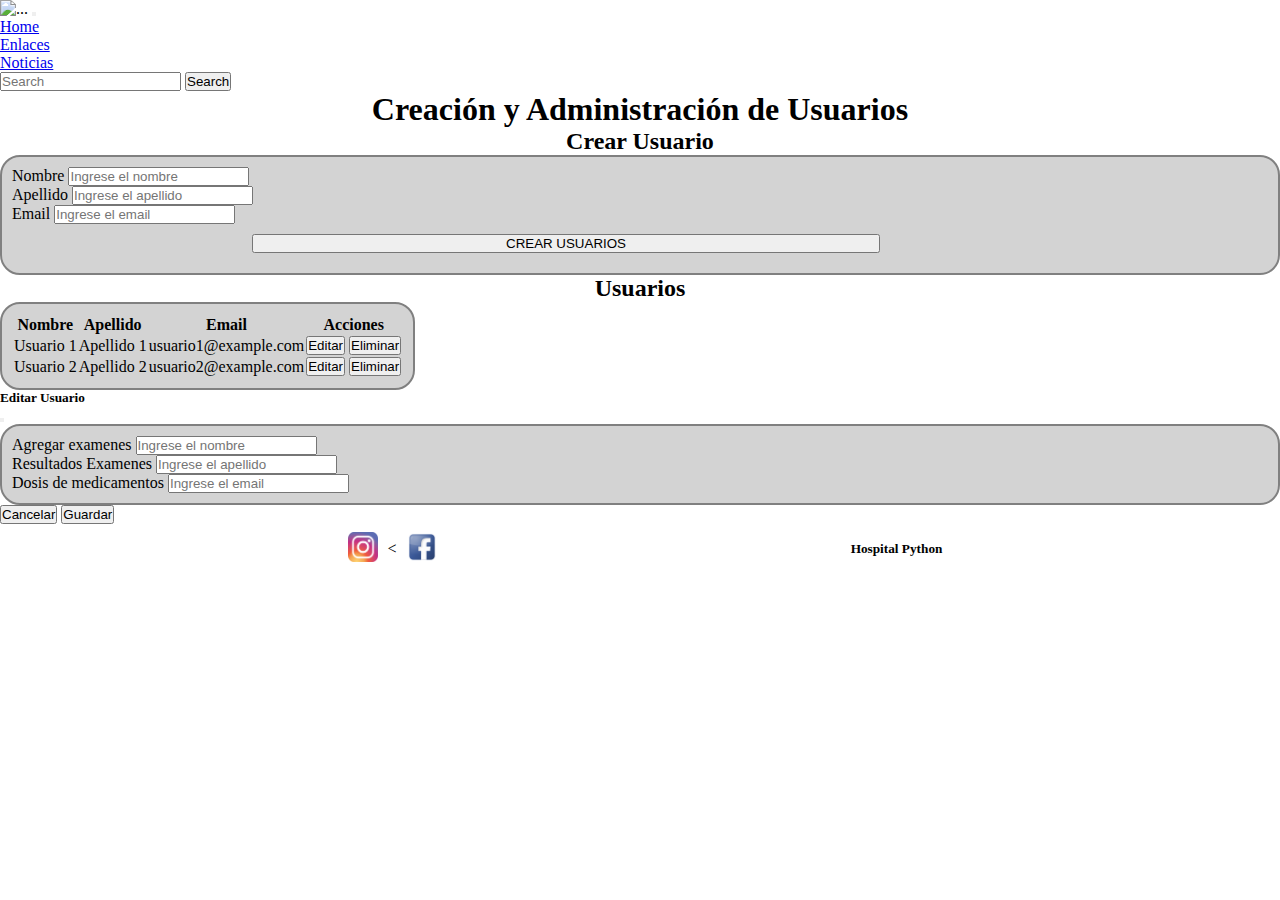
==== administracionDeUsusarios.html @ 8d5b7429 "correccion de texto crear usuarios" ====
<!DOCTYPE html>
<html lang="en">

<head>
    <meta charset="UTF-8">
    <meta http-equiv="X-UA-Compatible" content="IE=edge">
    <meta name="viewport" content="width=device-width, initial-scale=1.0">
    <title>Administración de usuarios</title>
    <!--bootstrap-->
    <link href="https://cdn.jsdelivr.net/npm/bootstrap@5.3.0-alpha3/dist/css/bootstrap.min.css" rel="stylesheet"
        integrity="sha384-KK94CHFLLe+nY2dmCWGMq91rCGa5gtU4mk92HdvYe+M/SXH301p5ILy+dN9+nJOZ" crossorigin="anonymous">
    <!--css-->
    <link rel="stylesheet" href="stilos/privadaAdministracion.css">
</head>

<body>
    <nav class="navbar navbar-expand-lg navbar-dark bg-dark ">
        <div class="container">
            <img src="../Hospital_Phyton/imagenes/logo.jpg" class="rounded-circle logo" alt="..." width="50">
            <button class="navbar-toggler" type="button" data-bs-toggle="collapse" data-bs-target="#navbarText"
                aria-controls="navbarText" aria-expanded="false" aria-label="Toggle navigation">
                <span class="navbar-toggler-icon"></span>
            </button>
            <div class="collapse navbar-collapse nav-var" id="navbarText">
                <ul class="navbar-nav me-auto mb-2 mb-lg-0">
                    <li class="nav-item">
                        <a class="nav-link active" aria-current="page" href="#">Home</a>
                    </li>
                    <li class="nav-item">
                        <a class="nav-link" href="#">Enlaces</a>
                    </li>
                    <li class="nav-item">
                        <a class="nav-link" href="#">Noticias</a>
                    </li>

                </ul>
                <form class="d-flex" role="search">
                    <input class="form-control me-2" type="search" placeholder="Search" aria-label="Search">
                    <button class="btn btn-outline-success" type="submit">Search</button>
                </form>
            </div>
        </div>
    </nav>

    <div class="container">
        <h1>Creación y Administración de Usuarios</h1>
        <div class="row">
            <div class="col-12">
                <!-- Formulario para creación de usuarios -->
                <h2>Crear Usuario</h2>
                <form class="crear-usuario">
                    <div class="mb-3 ">
                        <label for="nombre" class="form-label">Nombre</label>
                        <input type="text" class="form-control" id="nombre" placeholder="Ingrese el nombre">
                    </div>
                    <div class="mb-3">
                        <label for="apellido" class="form-label">Apellido</label>
                        <input type="text" class="form-control" id="apellido" placeholder="Ingrese el apellido">
                    </div>
                    <div class="mb-3">
                        <label for="email" class="form-label">Email</label>
                        <input type="email" class="form-control" id="email" placeholder="Ingrese el email">
                    </div>
                    <div class="d-grid gap-2">
                        <button type="submit" class="btn btn-secondary btn-usuario ">CREAR USUARIOS</button>
                    </div>
                </form>

                <!-- Tabla para visualización y administración de usuarios -->
                <h2>Usuarios</h2>
                <table class="table crear-usuario">
                    <thead>
                        <tr>
                            <th>Nombre</th>
                            <th>Apellido</th>
                            <th>Email</th>
                            <th>Acciones</th>
                        </tr>
                    </thead>
                    <tbody>
                        <tr>
                            <td>Usuario 1</td>
                            <td>Apellido 1</td>
                            <td>usuario1@example.com</td>
                            <td>
                                <button type="button" class="btn btn-secondary btn-editar" data-bs-toggle="modal"
                                    data-bs-target="#modalEditarUsuario">Editar</button>
                                <button class="btn btn-danger btn-sm">Eliminar</button>
                            </td>
                        </tr>
                        <tr>
                            <td>Usuario 2</td>
                            <td>Apellido 2</td>
                            <td>usuario2@example.com</td>
                            <td>
                                <button type="button" class="btn btn-secondary btn-editar" data-bs-toggle="modal"
                                    data-bs-target="#modalEditarUsuario">Editar</button>
                                <button class="btn btn-danger btn-sm">Eliminar</button>
                            </td>
                        </tr>
                    </tbody>
                </table>
            </div>

        </div>

        <!-- Modal de edición -->
        <div class="modal fade" id="modalEditarUsuario" tabindex="-1" aria-labelledby="modalEditarUsuarioLabel"
            aria-hidden="true">
            <div class="modal-dialog">
                <div class="modal-content">
                    <div class="modal-header">
                        <h5 class="modal-title" id="modalEditarUsuarioLabel">Editar Usuario</h5>
                        <button type="button" class="btn-close" data-bs-dismiss="modal" aria-label="Close"></button>
                    </div>
                    <div class="modal-body">
                        <form class="crear-usuario">
                            <div class="mb-3 ">
                                <label for="nombre" class="form-label">Agregar examenes</label>
                                <input type="text" class="form-control" id="nombre" placeholder="Ingrese el nombre">
                            </div>
                            <div class="mb-3">
                                <label for="apellido" class="form-label">Resultados Examenes</label>
                                <input type="text" class="form-control" id="apellido" placeholder="Ingrese el apellido">
                            </div>
                            <div class="mb-3">
                                <label for="email" class="form-label">Dosis de medicamentos</label>
                                <input type="email" class="form-control" id="email" placeholder="Ingrese el email">
                            </div>
                        </form>
                    </div>
                    <div class="modal-footer">
                        <button type="button" class="btn btn-secondary" data-bs-dismiss="modal">Cancelar</button>
                        <button type="button" class="btn btn-secondary">Guardar</button>
                    </div>
                </div>
            </div>
        </div>
    </div>

    <footer class="bg-dark">

        <a href="https://www.instagram.com/"> <img class="img__footer" src="./imagenes/instagram.png" alt=""></a>
        < <a href="https://www.facebook.com/"> <img class="img__footer" src="./imagenes/facebook.png" alt=""></a>
            <iframe
                src="https://www.google.com/maps/embed?pb=!1m18!1m12!1m3!1d3345.8147815289735!2d-71.55291562556172!3d-33.008658316586406!2m3!1f0!2f0!3f0!3m2!1i1024!2i768!4f13.1!3m3!1m2!1s0x9689ddc27564eed3%3A0x1626854f5dbdf867!2sAv.%20Libertad%201348%2C%20Vi%C3%B1a%20del%20Mar%2C%20Valpara%C3%ADso!5e0!3m2!1ses!2scl!4v1684595417392!5m2!1ses!2scl"
                width="600" height="450" style="border:0;" allowfullscreen="" loading="lazy"
                referrerpolicy="no-referrer-when-downgrade"></iframe>
            <h5>Hospital Python</h5>
    </footer>



    <!--Bootstrap-->
    <script src="https://cdn.jsdelivr.net/npm/@popperjs/core@2.11.7/dist/umd/popper.min.js"
        integrity="sha384-zYPOMqeu1DAVkHiLqWBUTcbYfZ8osu1Nd6Z89ify25QV9guujx43ITvfi12/QExE"
        crossorigin="anonymous"></script>
    <script src="https://cdn.jsdelivr.net/npm/bootstrap@5.3.0-alpha3/dist/js/bootstrap.min.js"
        integrity="sha384-Y4oOpwW3duJdCWv5ly8SCFYWqFDsfob/3GkgExXKV4idmbt98QcxXYs9UoXAB7BZ"
        crossorigin="anonymous"></script>
</body>

</html>
---- stilos/privadaAdministracion.css ----
/*Estilos Generales*/

*{
    margin: 0;
    padding: 0;
    box-sizing: border-box;
}


body{
    display: flex;
    flex-direction: column;
    min-height: 100vh;
}
/*Pagina principal privada*/
/* logo */
.img__logo{
    width: 60px;
}

.lateral{
    border: 2px solid gray;
    border-radius: 10px;
    background-color: lightgray;
    margin: 10px 0;
}

.resumen{
    margin: 10px 0;
    border: 2px solid gray;
    background-color:lightgray;
    padding: 5px;
}
.list-group-item{
    background-color: rgb(232, 227, 227);
}

.img-examen{
    height: 235px;
}

.agendar{
    text-align: center;
}

.horas{
    width: 100%;
}

.card{
    margin-bottom: 10px;
}

.img__footer{
    width: 30px
}



/*Administracion de usuarios y creacion*/

h1, h2{
    text-align: center;
}

.crear-usuario{
    border: 2px solid gray;
    border-radius: 20px;
    background-color: lightgray;
    padding: 10px;
}

.btn-usuario{
    align-items: center;
    width: 50%;
    margin: 10px 0 10px 240px;
    
}
footer{
    display: flex;
    justify-content: center;
    align-items: center;
    

}

footer .img__footer{
    margin: 0 10px;
}

iframe{
    width: 30%;
    height: 30px;
    border-radius: 5px;
    margin: 10px;
    color: white;

}
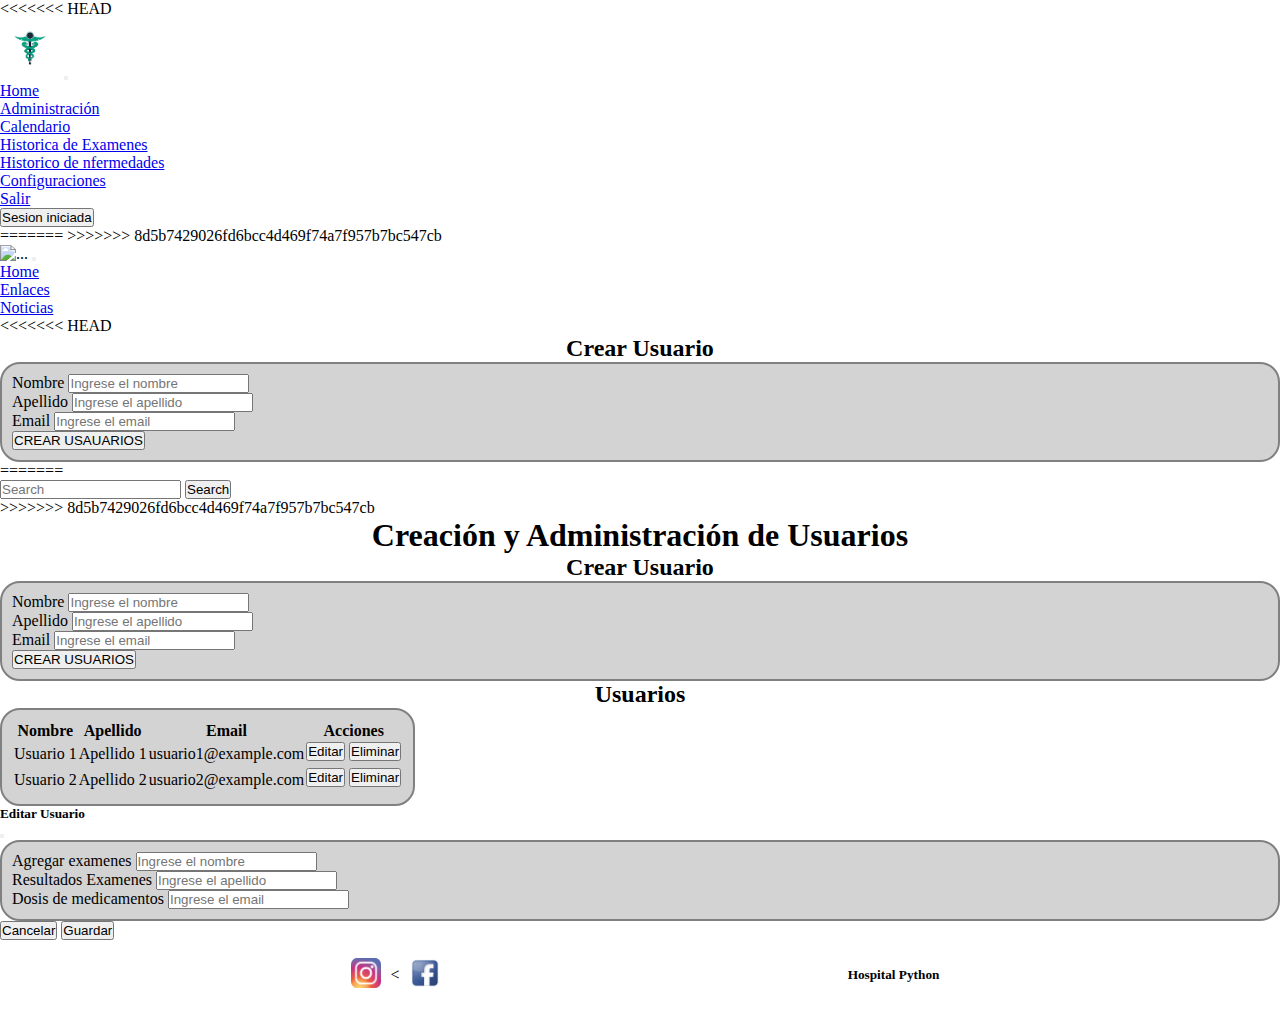
==== commit 28185675: "Merge branch 'test' of https://github.com/Carlopitecus/Hospital_Phyton into test" ====
--- a/administracionDeUsusarios.html
+++ b/administracionDeUsusarios.html
@@ -1,6 +1,65 @@
 <!DOCTYPE html>
 <html lang="en">
 
+<<<<<<< HEAD
+    <head>
+        <meta charset="UTF-8">
+        <meta http-equiv="X-UA-Compatible" content="IE=edge">
+        <meta name="viewport" content="width=device-width, initial-scale=1.0">
+        <title>Administración de usuarios</title>
+        <!--bootstrap-->
+        <link
+            href="https://cdn.jsdelivr.net/npm/bootstrap@5.3.0-alpha3/dist/css/bootstrap.min.css"
+            rel="stylesheet"
+            integrity="sha384-KK94CHFLLe+nY2dmCWGMq91rCGa5gtU4mk92HdvYe+M/SXH301p5ILy+dN9+nJOZ"
+            crossorigin="anonymous">
+        <!--css-->
+        <link rel="stylesheet" href="stilos/privadaAdministracion.css">
+        <link rel="stylesheet" href="./style.css">
+    </head>
+
+    <body>
+        <nav class="navbar navbar-expand-lg navbar-dark bg-dark">
+            <div class="container">
+                <a class="navbar-brand" href="./index.html"><img class="rounded-circle img__logo" src="./imagenes/PrincipalPublica/Logo.jpeg" alt=""></a>
+                <button class="navbar-toggler" type="button" data-bs-toggle="collapse" data-bs-target="#navbarText"
+                    aria-controls="navbarText" aria-expanded="false" aria-label="Toggle navigation">
+                    <span class="navbar-toggler-icon"></span>
+                </button>
+                <div class="collapse navbar-collapse nav-var" id="navbarText">
+                    <ul class="navbar-nav me-auto mb-2 mb-lg-0">
+                        <li class="nav-item">
+                            <a class="nav-link" aria-current="page" href="./index.html">Home</a>
+                        </li>
+                        <li class="nav-item">
+                            <a class="nav-link" aria-current="page" href="./principalprivada.html">Administración</a>
+                        </li>
+                        
+                        <li class="nav-item">
+                            <a class="nav-link " href="./calendariocitas.html">Calendario</a>
+                        </li>
+                        <li class="nav-item">
+                            <a class="nav-link" href="./tablashistoricas.html">Historica de Examenes</a>
+                        </li>
+                        <li class="nav-item">
+                            <a class="nav-link" href="./enfermedades.html">Historico de nfermedades</a>
+                        </li>
+                        <li class="nav-item">
+                            <a class="nav-link active" href="./administracionDeUsusarios.html">Configuraciones</a>
+                        </li>
+                        <li class="nav-item">
+                            <a class="nav-link" href="./index.html">Salir</a>
+                        </li>
+                    </ul>
+                    <div>
+                        <button class="btn btn-secondary " type="button">
+                            Sesion iniciada
+                        </button>
+                    </div>
+                </div>
+            </div>
+        </nav>
+=======
 <head>
     <meta charset="UTF-8">
     <meta http-equiv="X-UA-Compatible" content="IE=edge">
@@ -12,6 +71,7 @@
     <!--css-->
     <link rel="stylesheet" href="stilos/privadaAdministracion.css">
 </head>
+>>>>>>> 8d5b7429026fd6bcc4d469f74a7f957b7bc547cb
 
 <body>
     <nav class="navbar navbar-expand-lg navbar-dark bg-dark ">
@@ -33,6 +93,31 @@
                         <a class="nav-link" href="#">Noticias</a>
                     </li>
 
+<<<<<<< HEAD
+            <!-- Formulario para creación de usuarios -->
+            <h2>Crear Usuario</h2>
+            <form class="crear-usuario">
+                <div class="mb-3 ">
+                    <label for="nombre" class="form-label">Nombre</label>
+                    <input type="text" class="form-control" id="nombre"
+                        placeholder="Ingrese el nombre">
+                </div>
+                <div class="mb-3">
+                    <label for="apellido" class="form-label">Apellido</label>
+                    <input type="text" class="form-control" id="apellido"
+                        placeholder="Ingrese el apellido">
+                </div>
+                <div class="mb-3">
+                    <label for="email" class="form-label">Email</label>
+                    <input type="email" class="form-control" id="email"
+                        placeholder="Ingrese el email">
+                </div>
+                <div class="card--centrar ">
+                <button type="submit" class="btn btn-secondary btn-usuario ">CREAR
+                    USAUARIOS</button>
+                </div>
+            </form>
+=======
                 </ul>
                 <form class="d-flex" role="search">
                     <input class="form-control me-2" type="search" placeholder="Search" aria-label="Search">
@@ -41,6 +126,7 @@
             </div>
         </div>
     </nav>
+>>>>>>> 8d5b7429026fd6bcc4d469f74a7f957b7bc547cb
 
     <div class="container">
         <h1>Creación y Administración de Usuarios</h1>
--- a/stilos/privadaAdministracion.css
+++ b/stilos/privadaAdministracion.css
@@ -70,11 +70,10 @@
     padding: 10px;
 }
 
-.btn-usuario{
-    align-items: center;
-    width: 50%;
-    margin: 10px 0 10px 240px;
-    
+
+
+.btn-editar{
+    margin-bottom: 5px;
 }
 footer{
     display: flex;
--- a/style.css
+++ b/style.css
@@ -0,0 +1,67 @@
+/* principal */
+
+/* logo */
+.img__logo{
+    width: 60px;
+}
+
+.iniciarSesion{
+    border: solid 1px white;
+}
+
+.img__carrusel{
+    margin: auto;
+   
+    height: 20vw;
+}
+
+/* Noticias */
+.card--centrar {
+    margin: 0 auto;
+    justify-content: center;
+    align-items: center;
+}
+
+.card__contenedorNoticias{
+    border: solid 2px black;
+    padding: 0px;
+    border-radius: 10px;
+    text-align: center;
+    margin: 2px 2px;
+}
+
+.card--height{
+    margin: 5px;
+    padding: 5px;
+    height: 350px ;
+    margin: auto;
+    align-items: center;
+}
+
+/* Footer */
+footer{
+    justify-content: space-around;
+    padding: 10px;
+}
+.img__footer{
+    width: 30px;
+}
+.lista{
+    color: white;
+}
+
+/* Proveedores */
+
+.contenido__proveedores{
+    margin: 0 auto;
+    align-items: center;
+    justify-content: center;
+
+}
+
+.card__proveedores{
+    border: solid 1px black;
+    margin: 5px;
+    padding: 3px;
+    
+}--- a/stilos/privadaAdministracion.css
+++ b/stilos/privadaAdministracion.css
@@ -70,11 +70,10 @@
     padding: 10px;
 }
 
-.btn-usuario{
-    align-items: center;
-    width: 50%;
-    margin: 10px 0 10px 240px;
-    
+
+
+.btn-editar{
+    margin-bottom: 5px;
 }
 footer{
     display: flex;
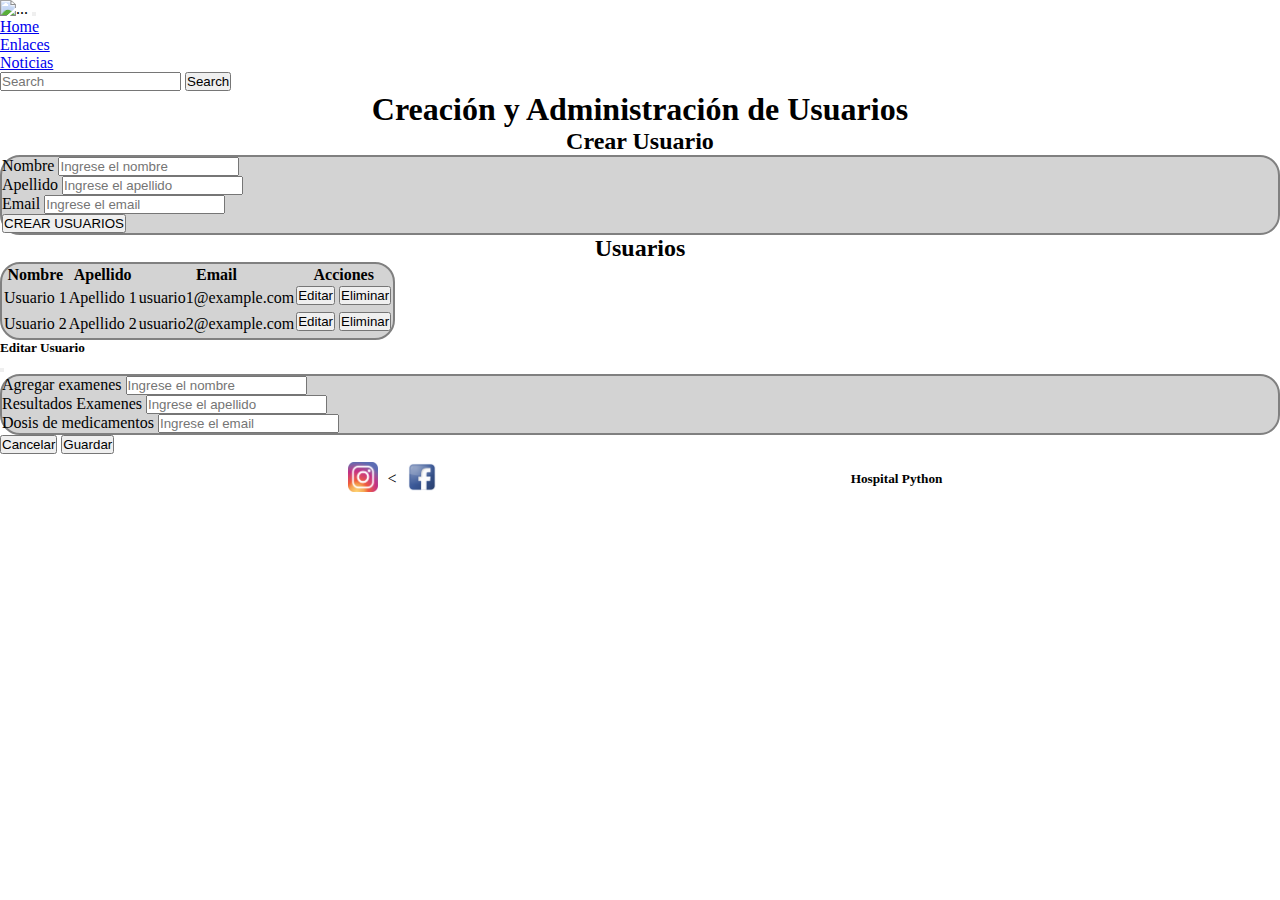
==== commit b0b5a9e1: "cambios en responsividad" ====
--- a/administracionDeUsusarios.html
+++ b/administracionDeUsusarios.html
@@ -1,65 +1,6 @@
 <!DOCTYPE html>
 <html lang="en">
 
-<<<<<<< HEAD
-    <head>
-        <meta charset="UTF-8">
-        <meta http-equiv="X-UA-Compatible" content="IE=edge">
-        <meta name="viewport" content="width=device-width, initial-scale=1.0">
-        <title>Administración de usuarios</title>
-        <!--bootstrap-->
-        <link
-            href="https://cdn.jsdelivr.net/npm/bootstrap@5.3.0-alpha3/dist/css/bootstrap.min.css"
-            rel="stylesheet"
-            integrity="sha384-KK94CHFLLe+nY2dmCWGMq91rCGa5gtU4mk92HdvYe+M/SXH301p5ILy+dN9+nJOZ"
-            crossorigin="anonymous">
-        <!--css-->
-        <link rel="stylesheet" href="stilos/privadaAdministracion.css">
-        <link rel="stylesheet" href="./style.css">
-    </head>
-
-    <body>
-        <nav class="navbar navbar-expand-lg navbar-dark bg-dark">
-            <div class="container">
-                <a class="navbar-brand" href="./index.html"><img class="rounded-circle img__logo" src="./imagenes/PrincipalPublica/Logo.jpeg" alt=""></a>
-                <button class="navbar-toggler" type="button" data-bs-toggle="collapse" data-bs-target="#navbarText"
-                    aria-controls="navbarText" aria-expanded="false" aria-label="Toggle navigation">
-                    <span class="navbar-toggler-icon"></span>
-                </button>
-                <div class="collapse navbar-collapse nav-var" id="navbarText">
-                    <ul class="navbar-nav me-auto mb-2 mb-lg-0">
-                        <li class="nav-item">
-                            <a class="nav-link" aria-current="page" href="./index.html">Home</a>
-                        </li>
-                        <li class="nav-item">
-                            <a class="nav-link" aria-current="page" href="./principalprivada.html">Administración</a>
-                        </li>
-                        
-                        <li class="nav-item">
-                            <a class="nav-link " href="./calendariocitas.html">Calendario</a>
-                        </li>
-                        <li class="nav-item">
-                            <a class="nav-link" href="./tablashistoricas.html">Historica de Examenes</a>
-                        </li>
-                        <li class="nav-item">
-                            <a class="nav-link" href="./enfermedades.html">Historico de nfermedades</a>
-                        </li>
-                        <li class="nav-item">
-                            <a class="nav-link active" href="./administracionDeUsusarios.html">Configuraciones</a>
-                        </li>
-                        <li class="nav-item">
-                            <a class="nav-link" href="./index.html">Salir</a>
-                        </li>
-                    </ul>
-                    <div>
-                        <button class="btn btn-secondary " type="button">
-                            Sesion iniciada
-                        </button>
-                    </div>
-                </div>
-            </div>
-        </nav>
-=======
 <head>
     <meta charset="UTF-8">
     <meta http-equiv="X-UA-Compatible" content="IE=edge">
@@ -71,7 +12,6 @@
     <!--css-->
     <link rel="stylesheet" href="stilos/privadaAdministracion.css">
 </head>
->>>>>>> 8d5b7429026fd6bcc4d469f74a7f957b7bc547cb
 
 <body>
     <nav class="navbar navbar-expand-lg navbar-dark bg-dark ">
@@ -93,102 +33,81 @@
                         <a class="nav-link" href="#">Noticias</a>
                     </li>
 
-<<<<<<< HEAD
-            <!-- Formulario para creación de usuarios -->
-            <h2>Crear Usuario</h2>
-            <form class="crear-usuario">
-                <div class="mb-3 ">
-                    <label for="nombre" class="form-label">Nombre</label>
-                    <input type="text" class="form-control" id="nombre"
-                        placeholder="Ingrese el nombre">
-                </div>
-                <div class="mb-3">
-                    <label for="apellido" class="form-label">Apellido</label>
-                    <input type="text" class="form-control" id="apellido"
-                        placeholder="Ingrese el apellido">
-                </div>
-                <div class="mb-3">
-                    <label for="email" class="form-label">Email</label>
-                    <input type="email" class="form-control" id="email"
-                        placeholder="Ingrese el email">
-                </div>
-                <div class="card--centrar ">
-                <button type="submit" class="btn btn-secondary btn-usuario ">CREAR
-                    USAUARIOS</button>
-                </div>
-            </form>
-=======
                 </ul>
-                <form class="d-flex" role="search">
-                    <input class="form-control me-2" type="search" placeholder="Search" aria-label="Search">
-                    <button class="btn btn-outline-success" type="submit">Search</button>
-                </form>
+
+                <input class="form-control me-2" type="search" placeholder="Search" aria-label="Search">
+                <button class="btn btn-outline-success" type="submit">Search</button>
+
             </div>
         </div>
     </nav>
->>>>>>> 8d5b7429026fd6bcc4d469f74a7f957b7bc547cb
 
     <div class="container">
         <h1>Creación y Administración de Usuarios</h1>
-        <div class="row">
-            <div class="col-12">
-                <!-- Formulario para creación de usuarios -->
-                <h2>Crear Usuario</h2>
-                <form class="crear-usuario">
-                    <div class="mb-3 ">
-                        <label for="nombre" class="form-label">Nombre</label>
-                        <input type="text" class="form-control" id="nombre" placeholder="Ingrese el nombre">
-                    </div>
-                    <div class="mb-3">
-                        <label for="apellido" class="form-label">Apellido</label>
-                        <input type="text" class="form-control" id="apellido" placeholder="Ingrese el apellido">
-                    </div>
-                    <div class="mb-3">
-                        <label for="email" class="form-label">Email</label>
-                        <input type="email" class="form-control" id="email" placeholder="Ingrese el email">
-                    </div>
-                    <div class="d-grid gap-2">
-                        <button type="submit" class="btn btn-secondary btn-usuario ">CREAR USUARIOS</button>
-                    </div>
-                </form>
 
-                <!-- Tabla para visualización y administración de usuarios -->
-                <h2>Usuarios</h2>
-                <table class="table crear-usuario">
-                    <thead>
-                        <tr>
-                            <th>Nombre</th>
-                            <th>Apellido</th>
-                            <th>Email</th>
-                            <th>Acciones</th>
-                        </tr>
-                    </thead>
-                    <tbody>
-                        <tr>
-                            <td>Usuario 1</td>
-                            <td>Apellido 1</td>
-                            <td>usuario1@example.com</td>
-                            <td>
-                                <button type="button" class="btn btn-secondary btn-editar" data-bs-toggle="modal"
-                                    data-bs-target="#modalEditarUsuario">Editar</button>
-                                <button class="btn btn-danger btn-sm">Eliminar</button>
-                            </td>
-                        </tr>
-                        <tr>
-                            <td>Usuario 2</td>
-                            <td>Apellido 2</td>
-                            <td>usuario2@example.com</td>
-                            <td>
-                                <button type="button" class="btn btn-secondary btn-editar" data-bs-toggle="modal"
-                                    data-bs-target="#modalEditarUsuario">Editar</button>
-                                <button class="btn btn-danger btn-sm">Eliminar</button>
-                            </td>
-                        </tr>
-                    </tbody>
-                </table>
+        <!-- Formulario para creación de usuarios -->
+        <h2>Crear Usuario</h2>
+        <form class="crear-usuario">
+            <div class="mb-3 ">
+                <label for="nombre" class="form-label">Nombre</label>
+                <input type="text" class="form-control" id="nombre" placeholder="Ingrese el nombre">
             </div>
+            <div class="mb-3">
+                <label for="apellido" class="form-label">Apellido</label>
+                <input type="text" class="form-control" id="apellido" placeholder="Ingrese el apellido">
+            </div>
+            <div class="mb-3">
+                <label for="email" class="form-label">Email</label>
+                <input type="email" class="form-control" id="email" placeholder="Ingrese el email">
+            </div>
+            <div class="d-grid gap-2">
+                <button type="submit" class="btn btn-secondary btn-usuario ">CREAR USUARIOS</button>
+            </div>
+        </form>
 
+        <!-- Tabla para visualización y administración de usuarios -->
+        <h2>Usuarios</h2>
+
+        <div class="table-responsive table-responsive-sm table-responsive-md">
+            <table class="table crear-usuario">
+                <thead>
+                    <tr>
+                        <th>Nombre</th>
+                        <th>Apellido</th>
+                        <th>Email</th>
+                        <th>Acciones</th>
+                    </tr>
+                </thead>
+                <tbody>
+                    <tr>
+                        <td>Usuario 1</td>
+                        <td>Apellido 1</td>
+                        <td>usuario1@example.com</td>
+                        <td>
+                            <button type="button" class="btn btn-secondary btn-editar" data-bs-toggle="modal"
+                                data-bs-target="#modalEditarUsuario">Editar</button>
+                            <button class="btn btn-danger btn-sm">Eliminar</button>
+                        </td>
+                    </tr>
+                    <tr>
+                        <td>Usuario 2</td>
+                        <td>Apellido 2</td>
+                        <td>usuario2@example.com</td>
+                        <td>
+                            <button type="button" class="btn btn-secondary btn-editar" data-bs-toggle="modal"
+                                data-bs-target="#modalEditarUsuario">Editar</button>
+                            <button class="btn btn-danger btn-sm">Eliminar</button>
+                        </td>
+                    </tr>
+                </tbody>
+            </table>
         </div>
+      
+
+
+
+
+
 
         <!-- Modal de edición -->
         <div class="modal fade" id="modalEditarUsuario" tabindex="-1" aria-labelledby="modalEditarUsuarioLabel"
--- a/stilos/privadaAdministracion.css
+++ b/stilos/privadaAdministracion.css
@@ -13,11 +13,6 @@
     min-height: 100vh;
 }
 /*Pagina principal privada*/
-/* logo */
-.img__logo{
-    width: 60px;
-}
-
 .lateral{
     border: 2px solid gray;
     border-radius: 10px;
@@ -67,7 +62,7 @@
     border: 2px solid gray;
     border-radius: 20px;
     background-color: lightgray;
-    padding: 10px;
+    
 }
 
 
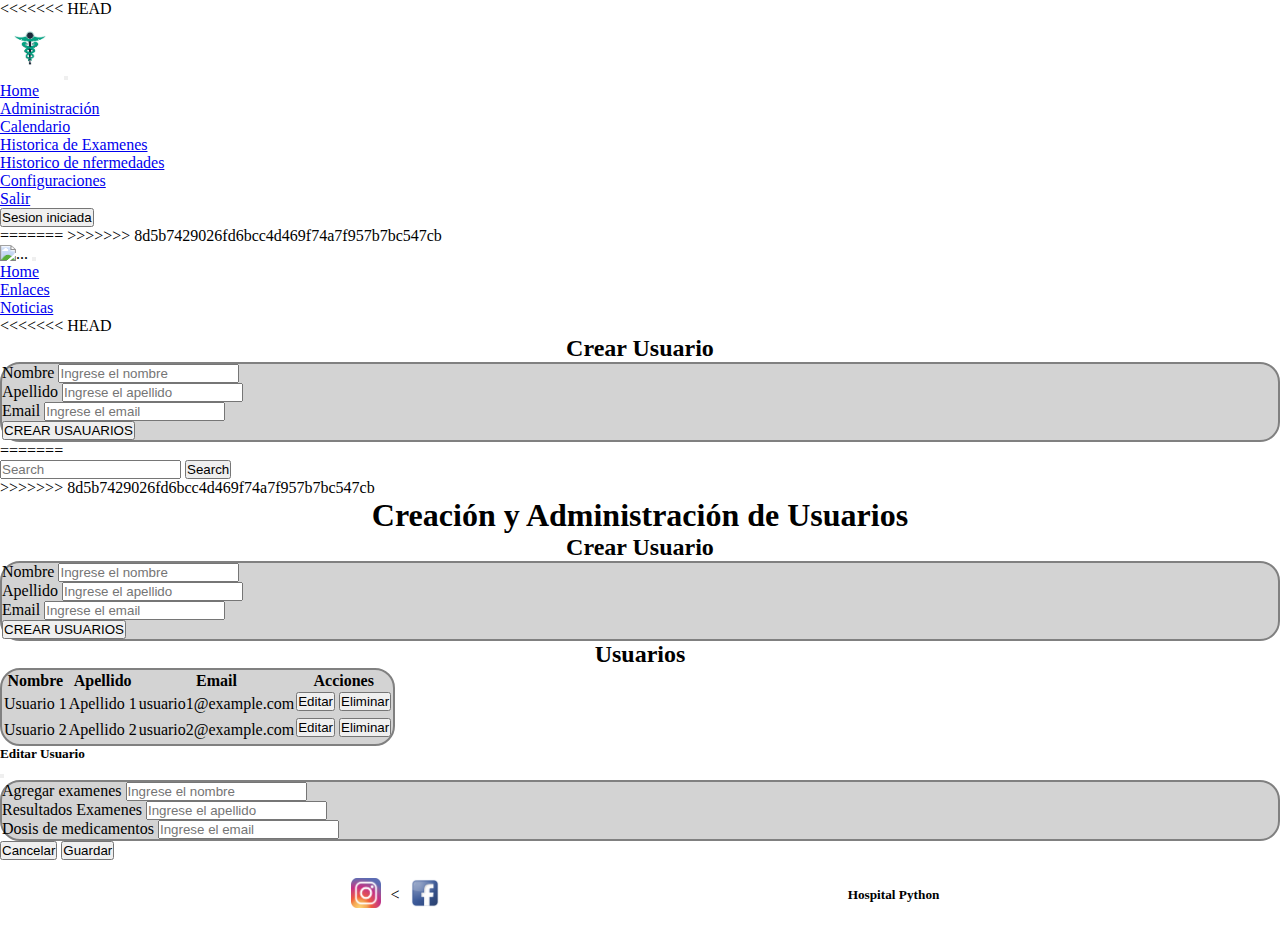
==== commit 267a1d75: "Merge branch 'test' of https://github.com/Carlopitecus/Hospital_Phyton into test" ====
--- a/administracionDeUsusarios.html
+++ b/administracionDeUsusarios.html
@@ -1,6 +1,65 @@
 <!DOCTYPE html>
 <html lang="en">
 
+<<<<<<< HEAD
+    <head>
+        <meta charset="UTF-8">
+        <meta http-equiv="X-UA-Compatible" content="IE=edge">
+        <meta name="viewport" content="width=device-width, initial-scale=1.0">
+        <title>Administración de usuarios</title>
+        <!--bootstrap-->
+        <link
+            href="https://cdn.jsdelivr.net/npm/bootstrap@5.3.0-alpha3/dist/css/bootstrap.min.css"
+            rel="stylesheet"
+            integrity="sha384-KK94CHFLLe+nY2dmCWGMq91rCGa5gtU4mk92HdvYe+M/SXH301p5ILy+dN9+nJOZ"
+            crossorigin="anonymous">
+        <!--css-->
+        <link rel="stylesheet" href="stilos/privadaAdministracion.css">
+        <link rel="stylesheet" href="./style.css">
+    </head>
+
+    <body>
+        <nav class="navbar navbar-expand-lg navbar-dark bg-dark">
+            <div class="container">
+                <a class="navbar-brand" href="./index.html"><img class="rounded-circle img__logo" src="./imagenes/PrincipalPublica/Logo.jpeg" alt=""></a>
+                <button class="navbar-toggler" type="button" data-bs-toggle="collapse" data-bs-target="#navbarText"
+                    aria-controls="navbarText" aria-expanded="false" aria-label="Toggle navigation">
+                    <span class="navbar-toggler-icon"></span>
+                </button>
+                <div class="collapse navbar-collapse nav-var" id="navbarText">
+                    <ul class="navbar-nav me-auto mb-2 mb-lg-0">
+                        <li class="nav-item">
+                            <a class="nav-link" aria-current="page" href="./index.html">Home</a>
+                        </li>
+                        <li class="nav-item">
+                            <a class="nav-link" aria-current="page" href="./principalprivada.html">Administración</a>
+                        </li>
+                        
+                        <li class="nav-item">
+                            <a class="nav-link " href="./calendariocitas.html">Calendario</a>
+                        </li>
+                        <li class="nav-item">
+                            <a class="nav-link" href="./tablashistoricas.html">Historica de Examenes</a>
+                        </li>
+                        <li class="nav-item">
+                            <a class="nav-link" href="./enfermedades.html">Historico de nfermedades</a>
+                        </li>
+                        <li class="nav-item">
+                            <a class="nav-link active" href="./administracionDeUsusarios.html">Configuraciones</a>
+                        </li>
+                        <li class="nav-item">
+                            <a class="nav-link" href="./index.html">Salir</a>
+                        </li>
+                    </ul>
+                    <div>
+                        <button class="btn btn-secondary " type="button">
+                            Sesion iniciada
+                        </button>
+                    </div>
+                </div>
+            </div>
+        </nav>
+=======
 <head>
     <meta charset="UTF-8">
     <meta http-equiv="X-UA-Compatible" content="IE=edge">
@@ -12,6 +71,7 @@
     <!--css-->
     <link rel="stylesheet" href="stilos/privadaAdministracion.css">
 </head>
+>>>>>>> 8d5b7429026fd6bcc4d469f74a7f957b7bc547cb
 
 <body>
     <nav class="navbar navbar-expand-lg navbar-dark bg-dark ">
@@ -33,6 +93,31 @@
                         <a class="nav-link" href="#">Noticias</a>
                     </li>
 
+<<<<<<< HEAD
+            <!-- Formulario para creación de usuarios -->
+            <h2>Crear Usuario</h2>
+            <form class="crear-usuario">
+                <div class="mb-3 ">
+                    <label for="nombre" class="form-label">Nombre</label>
+                    <input type="text" class="form-control" id="nombre"
+                        placeholder="Ingrese el nombre">
+                </div>
+                <div class="mb-3">
+                    <label for="apellido" class="form-label">Apellido</label>
+                    <input type="text" class="form-control" id="apellido"
+                        placeholder="Ingrese el apellido">
+                </div>
+                <div class="mb-3">
+                    <label for="email" class="form-label">Email</label>
+                    <input type="email" class="form-control" id="email"
+                        placeholder="Ingrese el email">
+                </div>
+                <div class="card--centrar ">
+                <button type="submit" class="btn btn-secondary btn-usuario ">CREAR
+                    USAUARIOS</button>
+                </div>
+            </form>
+=======
                 </ul>
 
                 <input class="form-control me-2" type="search" placeholder="Search" aria-label="Search">
@@ -41,6 +126,7 @@
             </div>
         </div>
     </nav>
+>>>>>>> 8d5b7429026fd6bcc4d469f74a7f957b7bc547cb
 
     <div class="container">
         <h1>Creación y Administración de Usuarios</h1>
--- a/stilos/privadaAdministracion.css
+++ b/stilos/privadaAdministracion.css
@@ -13,6 +13,11 @@
     min-height: 100vh;
 }
 /*Pagina principal privada*/
+/* logo */
+.img__logo{
+    width: 60px;
+}
+
 .lateral{
     border: 2px solid gray;
     border-radius: 10px;
--- a/style.css
+++ b/style.css
@@ -0,0 +1,67 @@
+/* principal */
+
+/* logo */
+.img__logo{
+    width: 60px;
+}
+
+.iniciarSesion{
+    border: solid 1px white;
+}
+
+.img__carrusel{
+    margin: auto;
+   
+    height: 20vw;
+}
+
+/* Noticias */
+.card--centrar {
+    margin: 0 auto;
+    justify-content: center;
+    align-items: center;
+}
+
+.card__contenedorNoticias{
+    border: solid 2px black;
+    padding: 0px;
+    border-radius: 10px;
+    text-align: center;
+    margin: 2px 2px;
+}
+
+.card--height{
+    margin: 5px;
+    padding: 5px;
+    height: 350px ;
+    margin: auto;
+    align-items: center;
+}
+
+/* Footer */
+footer{
+    justify-content: space-around;
+    padding: 10px;
+}
+.img__footer{
+    width: 30px;
+}
+.lista{
+    color: white;
+}
+
+/* Proveedores */
+
+.contenido__proveedores{
+    margin: 0 auto;
+    align-items: center;
+    justify-content: center;
+
+}
+
+.card__proveedores{
+    border: solid 1px black;
+    margin: 5px;
+    padding: 3px;
+    
+}--- a/stilos/privadaAdministracion.css
+++ b/stilos/privadaAdministracion.css
@@ -13,6 +13,11 @@
     min-height: 100vh;
 }
 /*Pagina principal privada*/
+/* logo */
+.img__logo{
+    width: 60px;
+}
+
 .lateral{
     border: 2px solid gray;
     border-radius: 10px;
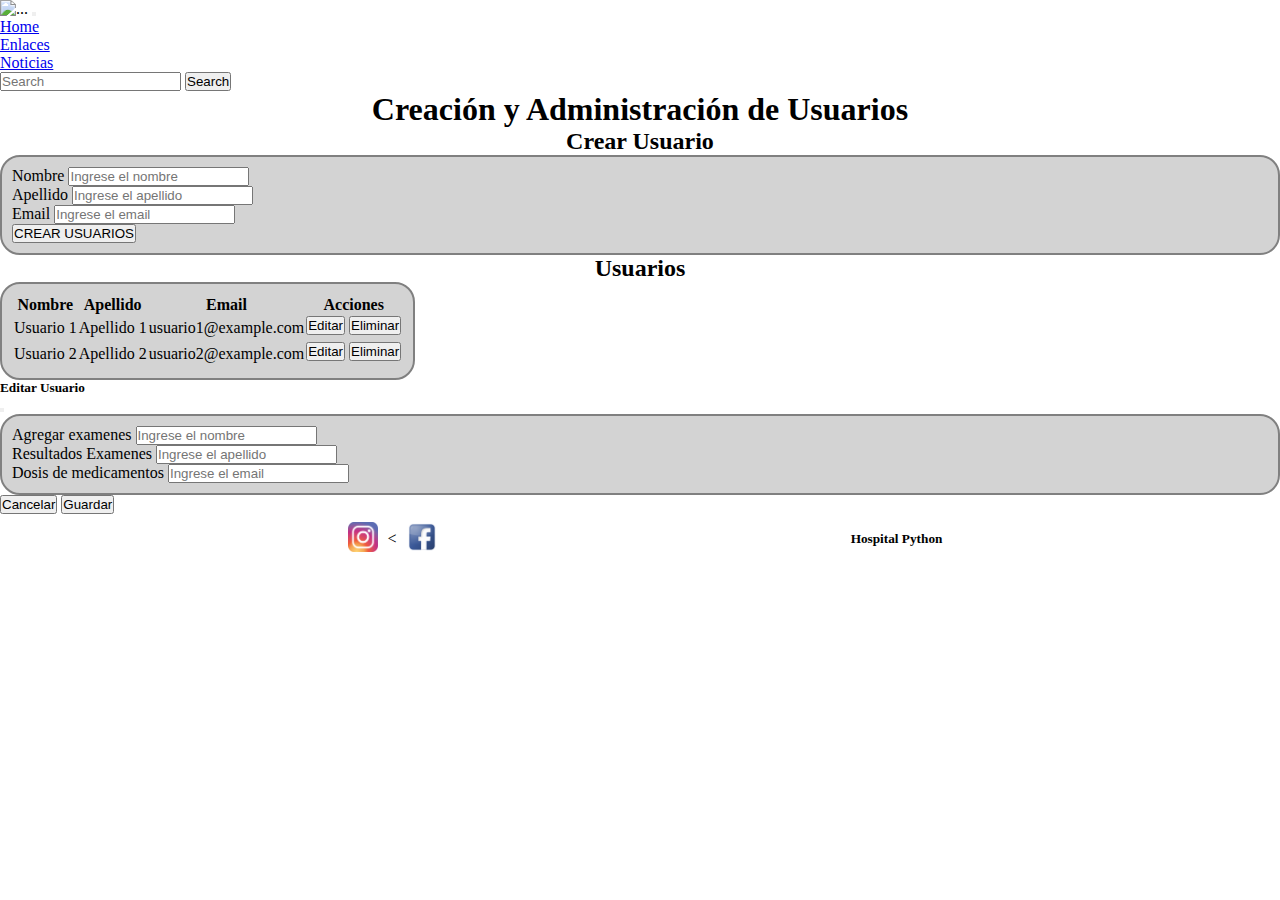
==== commit d017aae2: "se agrego estilos en crear usuario" ====
--- a/administracionDeUsusarios.html
+++ b/administracionDeUsusarios.html
@@ -1,65 +1,6 @@
 <!DOCTYPE html>
 <html lang="en">
 
-<<<<<<< HEAD
-    <head>
-        <meta charset="UTF-8">
-        <meta http-equiv="X-UA-Compatible" content="IE=edge">
-        <meta name="viewport" content="width=device-width, initial-scale=1.0">
-        <title>Administración de usuarios</title>
-        <!--bootstrap-->
-        <link
-            href="https://cdn.jsdelivr.net/npm/bootstrap@5.3.0-alpha3/dist/css/bootstrap.min.css"
-            rel="stylesheet"
-            integrity="sha384-KK94CHFLLe+nY2dmCWGMq91rCGa5gtU4mk92HdvYe+M/SXH301p5ILy+dN9+nJOZ"
-            crossorigin="anonymous">
-        <!--css-->
-        <link rel="stylesheet" href="stilos/privadaAdministracion.css">
-        <link rel="stylesheet" href="./style.css">
-    </head>
-
-    <body>
-        <nav class="navbar navbar-expand-lg navbar-dark bg-dark">
-            <div class="container">
-                <a class="navbar-brand" href="./index.html"><img class="rounded-circle img__logo" src="./imagenes/PrincipalPublica/Logo.jpeg" alt=""></a>
-                <button class="navbar-toggler" type="button" data-bs-toggle="collapse" data-bs-target="#navbarText"
-                    aria-controls="navbarText" aria-expanded="false" aria-label="Toggle navigation">
-                    <span class="navbar-toggler-icon"></span>
-                </button>
-                <div class="collapse navbar-collapse nav-var" id="navbarText">
-                    <ul class="navbar-nav me-auto mb-2 mb-lg-0">
-                        <li class="nav-item">
-                            <a class="nav-link" aria-current="page" href="./index.html">Home</a>
-                        </li>
-                        <li class="nav-item">
-                            <a class="nav-link" aria-current="page" href="./principalprivada.html">Administración</a>
-                        </li>
-                        
-                        <li class="nav-item">
-                            <a class="nav-link " href="./calendariocitas.html">Calendario</a>
-                        </li>
-                        <li class="nav-item">
-                            <a class="nav-link" href="./tablashistoricas.html">Historica de Examenes</a>
-                        </li>
-                        <li class="nav-item">
-                            <a class="nav-link" href="./enfermedades.html">Historico de nfermedades</a>
-                        </li>
-                        <li class="nav-item">
-                            <a class="nav-link active" href="./administracionDeUsusarios.html">Configuraciones</a>
-                        </li>
-                        <li class="nav-item">
-                            <a class="nav-link" href="./index.html">Salir</a>
-                        </li>
-                    </ul>
-                    <div>
-                        <button class="btn btn-secondary " type="button">
-                            Sesion iniciada
-                        </button>
-                    </div>
-                </div>
-            </div>
-        </nav>
-=======
 <head>
     <meta charset="UTF-8">
     <meta http-equiv="X-UA-Compatible" content="IE=edge">
@@ -71,7 +12,6 @@
     <!--css-->
     <link rel="stylesheet" href="stilos/privadaAdministracion.css">
 </head>
->>>>>>> 8d5b7429026fd6bcc4d469f74a7f957b7bc547cb
 
 <body>
     <nav class="navbar navbar-expand-lg navbar-dark bg-dark ">
@@ -93,31 +33,6 @@
                         <a class="nav-link" href="#">Noticias</a>
                     </li>
 
-<<<<<<< HEAD
-            <!-- Formulario para creación de usuarios -->
-            <h2>Crear Usuario</h2>
-            <form class="crear-usuario">
-                <div class="mb-3 ">
-                    <label for="nombre" class="form-label">Nombre</label>
-                    <input type="text" class="form-control" id="nombre"
-                        placeholder="Ingrese el nombre">
-                </div>
-                <div class="mb-3">
-                    <label for="apellido" class="form-label">Apellido</label>
-                    <input type="text" class="form-control" id="apellido"
-                        placeholder="Ingrese el apellido">
-                </div>
-                <div class="mb-3">
-                    <label for="email" class="form-label">Email</label>
-                    <input type="email" class="form-control" id="email"
-                        placeholder="Ingrese el email">
-                </div>
-                <div class="card--centrar ">
-                <button type="submit" class="btn btn-secondary btn-usuario ">CREAR
-                    USAUARIOS</button>
-                </div>
-            </form>
-=======
                 </ul>
 
                 <input class="form-control me-2" type="search" placeholder="Search" aria-label="Search">
@@ -126,7 +41,6 @@
             </div>
         </div>
     </nav>
->>>>>>> 8d5b7429026fd6bcc4d469f74a7f957b7bc547cb
 
     <div class="container">
         <h1>Creación y Administración de Usuarios</h1>
--- a/stilos/privadaAdministracion.css
+++ b/stilos/privadaAdministracion.css
@@ -13,11 +13,6 @@
     min-height: 100vh;
 }
 /*Pagina principal privada*/
-/* logo */
-.img__logo{
-    width: 60px;
-}
-
 .lateral{
     border: 2px solid gray;
     border-radius: 10px;
@@ -67,7 +62,7 @@
     border: 2px solid gray;
     border-radius: 20px;
     background-color: lightgray;
-    
+    padding: 10px;
 }
 
 
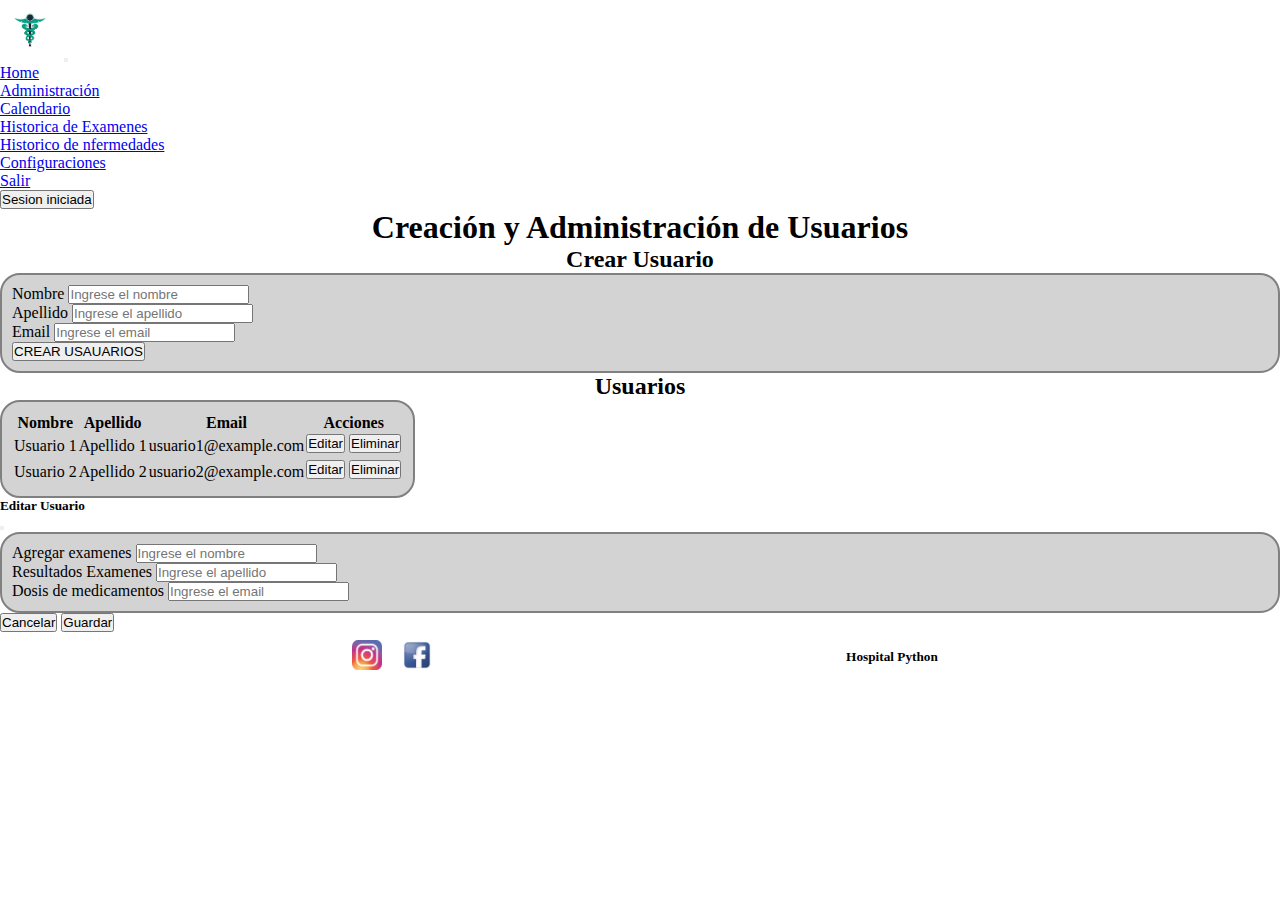
==== commit 03231bf1: "Se repara footer" ====
--- a/administracionDeUsusarios.html
+++ b/administracionDeUsusarios.html
@@ -14,9 +14,9 @@
 </head>
 
 <body>
-    <nav class="navbar navbar-expand-lg navbar-dark bg-dark ">
+    <nav class="navbar navbar-expand-lg navbar-dark bg-dark">
         <div class="container">
-            <img src="../Hospital_Phyton/imagenes/logo.jpg" class="rounded-circle logo" alt="..." width="50">
+            <a class="navbar-brand" href="./index.html"><img class="rounded-circle img__logo" src="./imagenes/PrincipalPublica/Logo.jpeg" alt=""></a>
             <button class="navbar-toggler" type="button" data-bs-toggle="collapse" data-bs-target="#navbarText"
                 aria-controls="navbarText" aria-expanded="false" aria-label="Toggle navigation">
                 <span class="navbar-toggler-icon"></span>
@@ -24,20 +24,33 @@
             <div class="collapse navbar-collapse nav-var" id="navbarText">
                 <ul class="navbar-nav me-auto mb-2 mb-lg-0">
                     <li class="nav-item">
-                        <a class="nav-link active" aria-current="page" href="#">Home</a>
+                        <a class="nav-link" aria-current="page" href="./index.html">Home</a>
                     </li>
                     <li class="nav-item">
-                        <a class="nav-link" href="#">Enlaces</a>
+                        <a class="nav-link active" aria-current="page" href="./principalprivada.html">Administración</a>
+                    </li>
+                    
+                    <li class="nav-item">
+                        <a class="nav-link" href="./calendariocitas.html">Calendario</a>
                     </li>
                     <li class="nav-item">
-                        <a class="nav-link" href="#">Noticias</a>
+                        <a class="nav-link" href="./tablashistoricas.html">Historica de Examenes</a>
                     </li>
-
+                    <li class="nav-item">
+                        <a class="nav-link" href="./enfermedades.html">Historico de nfermedades</a>
+                    </li>
+                    <li class="nav-item">
+                        <a class="nav-link" href="./administracionDeUsusarios.html">Configuraciones</a>
+                    </li>
+                    <li class="nav-item">
+                        <a class="nav-link" href="./index.html">Salir</a>
+                    </li>
                 </ul>
-
-                <input class="form-control me-2" type="search" placeholder="Search" aria-label="Search">
-                <button class="btn btn-outline-success" type="submit">Search</button>
-
+                <div>
+                    <button class="btn btn-secondary " type="button">
+                        Sesion iniciada
+                    </button>
+                </div>
             </div>
         </div>
     </nav>
@@ -60,55 +73,41 @@
                 <label for="email" class="form-label">Email</label>
                 <input type="email" class="form-control" id="email" placeholder="Ingrese el email">
             </div>
-            <div class="d-grid gap-2">
-                <button type="submit" class="btn btn-secondary btn-usuario ">CREAR USUARIOS</button>
-            </div>
+            <button type="submit" class="btn btn-secondary btn-usuario ">CREAR USAUARIOS</button>
         </form>
 
         <!-- Tabla para visualización y administración de usuarios -->
         <h2>Usuarios</h2>
-
-        <div class="table-responsive table-responsive-sm table-responsive-md">
-            <table class="table crear-usuario">
-                <thead>
-                    <tr>
-                        <th>Nombre</th>
-                        <th>Apellido</th>
-                        <th>Email</th>
-                        <th>Acciones</th>
-                    </tr>
-                </thead>
-                <tbody>
-                    <tr>
-                        <td>Usuario 1</td>
-                        <td>Apellido 1</td>
-                        <td>usuario1@example.com</td>
-                        <td>
-                            <button type="button" class="btn btn-secondary btn-editar" data-bs-toggle="modal"
-                                data-bs-target="#modalEditarUsuario">Editar</button>
-                            <button class="btn btn-danger btn-sm">Eliminar</button>
-                        </td>
-                    </tr>
-                    <tr>
-                        <td>Usuario 2</td>
-                        <td>Apellido 2</td>
-                        <td>usuario2@example.com</td>
-                        <td>
-                            <button type="button" class="btn btn-secondary btn-editar" data-bs-toggle="modal"
-                                data-bs-target="#modalEditarUsuario">Editar</button>
-                            <button class="btn btn-danger btn-sm">Eliminar</button>
-                        </td>
-                    </tr>
-                </tbody>
-            </table>
-        </div>
-      
-
-
-
-
-
-
+        <table class="table crear-usuario">
+            <thead>
+                <tr>
+                    <th>Nombre</th>
+                    <th>Apellido</th>
+                    <th>Email</th>
+                    <th>Acciones</th>
+                </tr>
+            </thead>
+            <tbody>
+                <tr>
+                    <td>Usuario 1</td>
+                    <td>Apellido 1</td>
+                    <td>usuario1@example.com</td>
+                    <td>
+                        <button type="button" class="btn btn-secondary btn-editar" data-bs-toggle="modal" data-bs-target="#modalEditarUsuario">Editar</button>
+                        <button class="btn btn-danger btn-sm">Eliminar</button>
+                    </td>
+                </tr>
+                <tr>
+                    <td>Usuario 2</td>
+                    <td>Apellido 2</td>
+                    <td>usuario2@example.com</td>
+                    <td>
+                        <button type="button" class="btn btn-secondary btn-editar" data-bs-toggle="modal" data-bs-target="#modalEditarUsuario">Editar</button>
+                        <button class="btn btn-danger btn-sm">Eliminar</button>
+                    </td>
+                </tr>
+            </tbody>
+        </table>
         <!-- Modal de edición -->
         <div class="modal fade" id="modalEditarUsuario" tabindex="-1" aria-labelledby="modalEditarUsuarioLabel"
             aria-hidden="true">
@@ -142,11 +141,11 @@
             </div>
         </div>
     </div>
-
+    
     <footer class="bg-dark">
 
-        <a href="https://www.instagram.com/"> <img class="img__footer" src="./imagenes/instagram.png" alt=""></a>
-        < <a href="https://www.facebook.com/"> <img class="img__footer" src="./imagenes/facebook.png" alt=""></a>
+        <a href="https://www.instagram.com/"> <img class="img__footer" src="./imagenes/principalPrivada/instagram.png" alt=""></a>
+        <a href="https://www.facebook.com/"> <img class="img__footer" src="./imagenes/principalPrivada/facebook.png" alt=""></a>
             <iframe
                 src="https://www.google.com/maps/embed?pb=!1m18!1m12!1m3!1d3345.8147815289735!2d-71.55291562556172!3d-33.008658316586406!2m3!1f0!2f0!3f0!3m2!1i1024!2i768!4f13.1!3m3!1m2!1s0x9689ddc27564eed3%3A0x1626854f5dbdf867!2sAv.%20Libertad%201348%2C%20Vi%C3%B1a%20del%20Mar%2C%20Valpara%C3%ADso!5e0!3m2!1ses!2scl!4v1684595417392!5m2!1ses!2scl"
                 width="600" height="450" style="border:0;" allowfullscreen="" loading="lazy"
--- a/stilos/privadaAdministracion.css
+++ b/stilos/privadaAdministracion.css
@@ -4,6 +4,9 @@
     margin: 0;
     padding: 0;
     box-sizing: border-box;
+}
+.img__logo{
+    width: 60px;
 }
 
 
